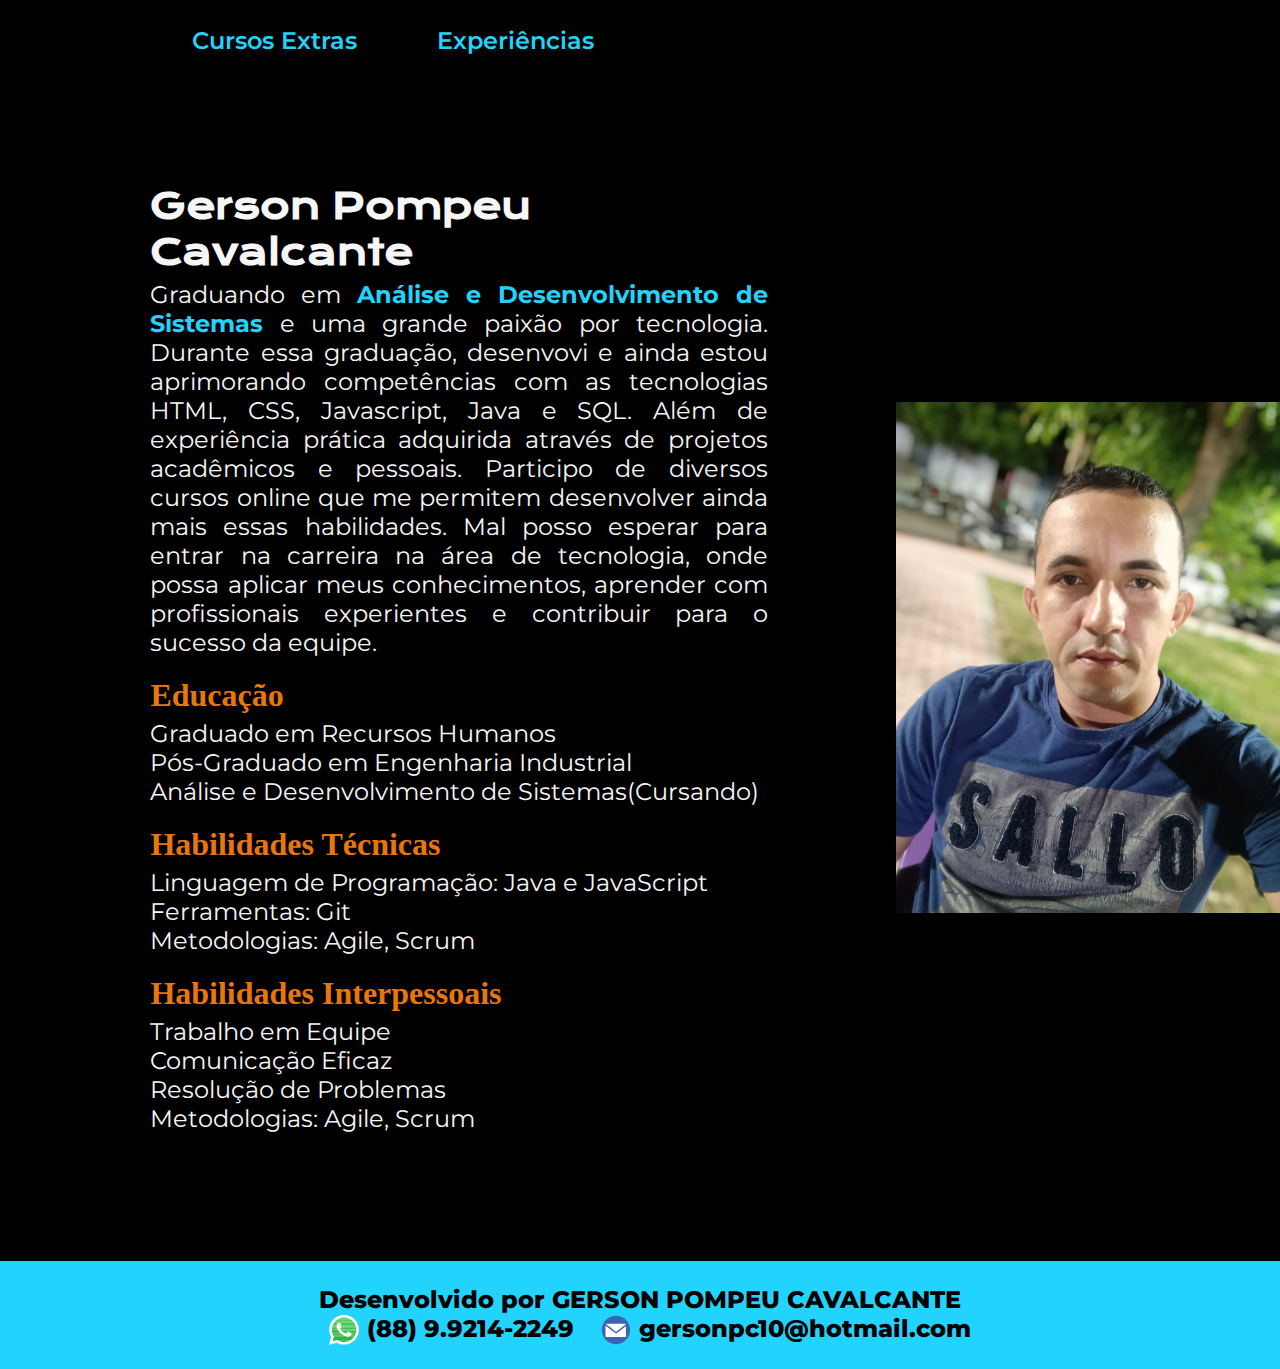
==== index.html @ 455a3da0 "projeto inicial" ====
<!DOCTYPE html>
<html lang="pt-br">
<head>
    <meta charset="UTF-8">
    <meta name="viewport" content="width=device-width, initial-scale=1.0">
    <title>Portfólio</title>
    <link rel="stylesheet" href="style.css">
</head>
<body>
    <header class="cabecalho">
        <nav class="cabecalho_menu">
            <a class="cabecalho_menu_link" href="./cursos/cursos.html">Cursos Extras</a>
            <a class="cabecalho_menu_link">Experiências</a>
            
            
        </nav>
    </header>
    <main class="apresentacao" > 
        <section class="apresentacao_conteudo"></section>
            <div class="apresentacao_conteudo_secao">    
                <h1 class="apresentacao_conteudo_titulo">Gerson Pompeu Cavalcante</h1>
                
                <div class="apresentacao_conteudo_curriculo">
                    <p class="apresentacao_conteudo_texto">Graduando em <strong class="destaque_curso">Análise e Desenvolvimento de Sistemas</strong> e uma grande paixão por tecnologia. Durante essa graduação, desenvovi e ainda estou aprimorando competências com as tecnologias HTML, CSS, Javascript, Java e SQL. Além de experiência prática adquirida através de projetos acadêmicos e pessoais. Participo de diversos cursos online que me permitem desenvolver ainda mais essas habilidades. Mal posso esperar para entrar na carreira na área de tecnologia, onde possa aplicar meus conhecimentos, aprender com profissionais experientes e contribuir para o sucesso da equipe.</p>
                    
                    <h2>Educação</h2>
                    <p class="apresentacao_conteudo_p">Graduado em Recursos Humanos</p>
                    <P class="apresentacao_conteudo_p">Pós-Graduado em Engenharia Industrial</P>
                    <P class="apresentacao_conteudo_p">Análise e Desenvolvimento de Sistemas(Cursando) </P>
                    
                    <h2>Habilidades Técnicas</h2>
                    <p class="apresentacao_conteudo_p">Linguagem de Programação: Java e JavaScript</p>
                    <p class="apresentacao_conteudo_p">Ferramentas: Git</p>
                    <p class="apresentacao_conteudo_p">Metodologias: Agile, Scrum</p>
                    
                    <h2>Habilidades Interpessoais</h2>
                    <p class="apresentacao_conteudo_p">Trabalho em Equipe</p>
                    <p class="apresentacao_conteudo_p">Comunicação Eficaz</p>
                    <p class="apresentacao_conteudo_p">Resolução de Problemas</p>
                    <p class="apresentacao_conteudo_p">Metodologias: Agile, Scrum</p>
                </div>
            </div>
            
            

        </section>
        <img class="apresentacao_imagem" src="./img/ImagemCapa.jpg" alt="Foto principal">



    </main>
    <footer class="rodape"> 
        Desenvolvido por GERSON POMPEU CAVALCANTE
        <p class="rodape_contato">
            
            <img src="./img/whatsapp.svg">
            (88) 9.9214-2249  
            <img src="./img/email.svg">
             gersonpc10@hotmail.com
        </p>
    </footer>
    
</body>
</html>
---- style.css ----
@import url('https://fonts.googleapis.com/css2?family=Krona+One&family=Montserrat:wght@400;600&display=swap');
:root{
    --cor-primaria: #000000;
    --cor-secundaria: #f6f6f6;
    --cor-tercearia: #22d4fd;
    --cor-hover: #272727;
    --fonte-primaria: 'Krona One', sans-serif;
    --fonte-secundaria: 'Montserrat', sans-serif;
    --fonte-tercearia:  #e9760a;

}
*{
    margin: 0;
    padding: 0;
    
}
body{
    box-sizing: border-box;
    background-color:  var(--cor-primaria);
    color: var(--cor-secundaria);
    min-height: 100vh;
    display: flex;
    flex-direction: column;
}
.cabecalho{
    padding: 2% 0% 0% 15% ;
}
.cabecalho_menu{
    display: flex;
    gap: 80px;
}
.cabecalho_menu_link{
    font-family: var(--fonte-secundaria);
    font-size: 1.5rem;
    font-weight: 600;
    color: var(--cor-tercearia);
    text-decoration: none;

}


.apresentacao{
    
    display: flex;
    align-items: center;
    justify-content: space-between;
}
.apresentacao_conteudo{
    width: 20%;
    display: flex;
    flex-direction: column;
    gap: 20px;
}
.apresentacao_conteudo_secao{
    padding: 10%;
    
}
.apresentacao_conteudo_titulo{
    font-size: 2.25rem;
    font-family: var(--fonte-primaria);
}
.subtitulo_destaque{
    color: var(--cor-tercearia);
    font-size: 1.5rem;
    margin-bottom: 20px;
    font-weight: 600;
}
.apresentacao_conteudo_texto{
    font-size: 1.5rem;
    font-family: var(--fonte-secundaria);
    text-align: justify;
    gap: 30px;
}
h1{
    margin-bottom: 5px;
    align-items: center;
    
    
}
.destaque_curso{
    color: var(--cor-tercearia);
    font-size: 1.5rem;
}
h2{
    font-size: 2.0rem;
    gap: 20px;
    margin-top: 20px;       /* Espaço acima do <h2> */
    margin-bottom: 5px;    /* Espaço abaixo do <h2> */
    color: var(--fonte-tercearia);

}
.apresentacao_conteudo_p{
    font-size: 1.5rem;
    font-family: var(--fonte-secundaria);
}
.apresentacao_imagem{
    width: 30%;     /* Ajuste a largura conforme necessário */
    height: auto;    /* Mantém a proporção da imagem */
}
.rodape{
    color: var(--cor-primaria);
    background-color: var(--cor-tercearia);
    padding: 24px;
    text-align: center;
    font-weight: 800;
    font-size: 1.5rem;
    font-family: var(--fonte-secundaria);
    
}
.rodape_contato img{
    width: 30px;        /* Ajuste da largura */
    height: auto;        /* Mantém a proporção da imagem */
    margin-right: 1px;
    margin-left: 20px;
    vertical-align: middle; 
    
        }

@media(max-width: 1200px){
    .cabecalho{
        padding: 10%;}
    .cabecalho_menu{
        justify-content: center;
    }    
    .apresentacao{
        flex-direction: column-reverse;
        padding: 5%;
    }
    .apresentacao_conteudo{
        width: auto;
    }
}
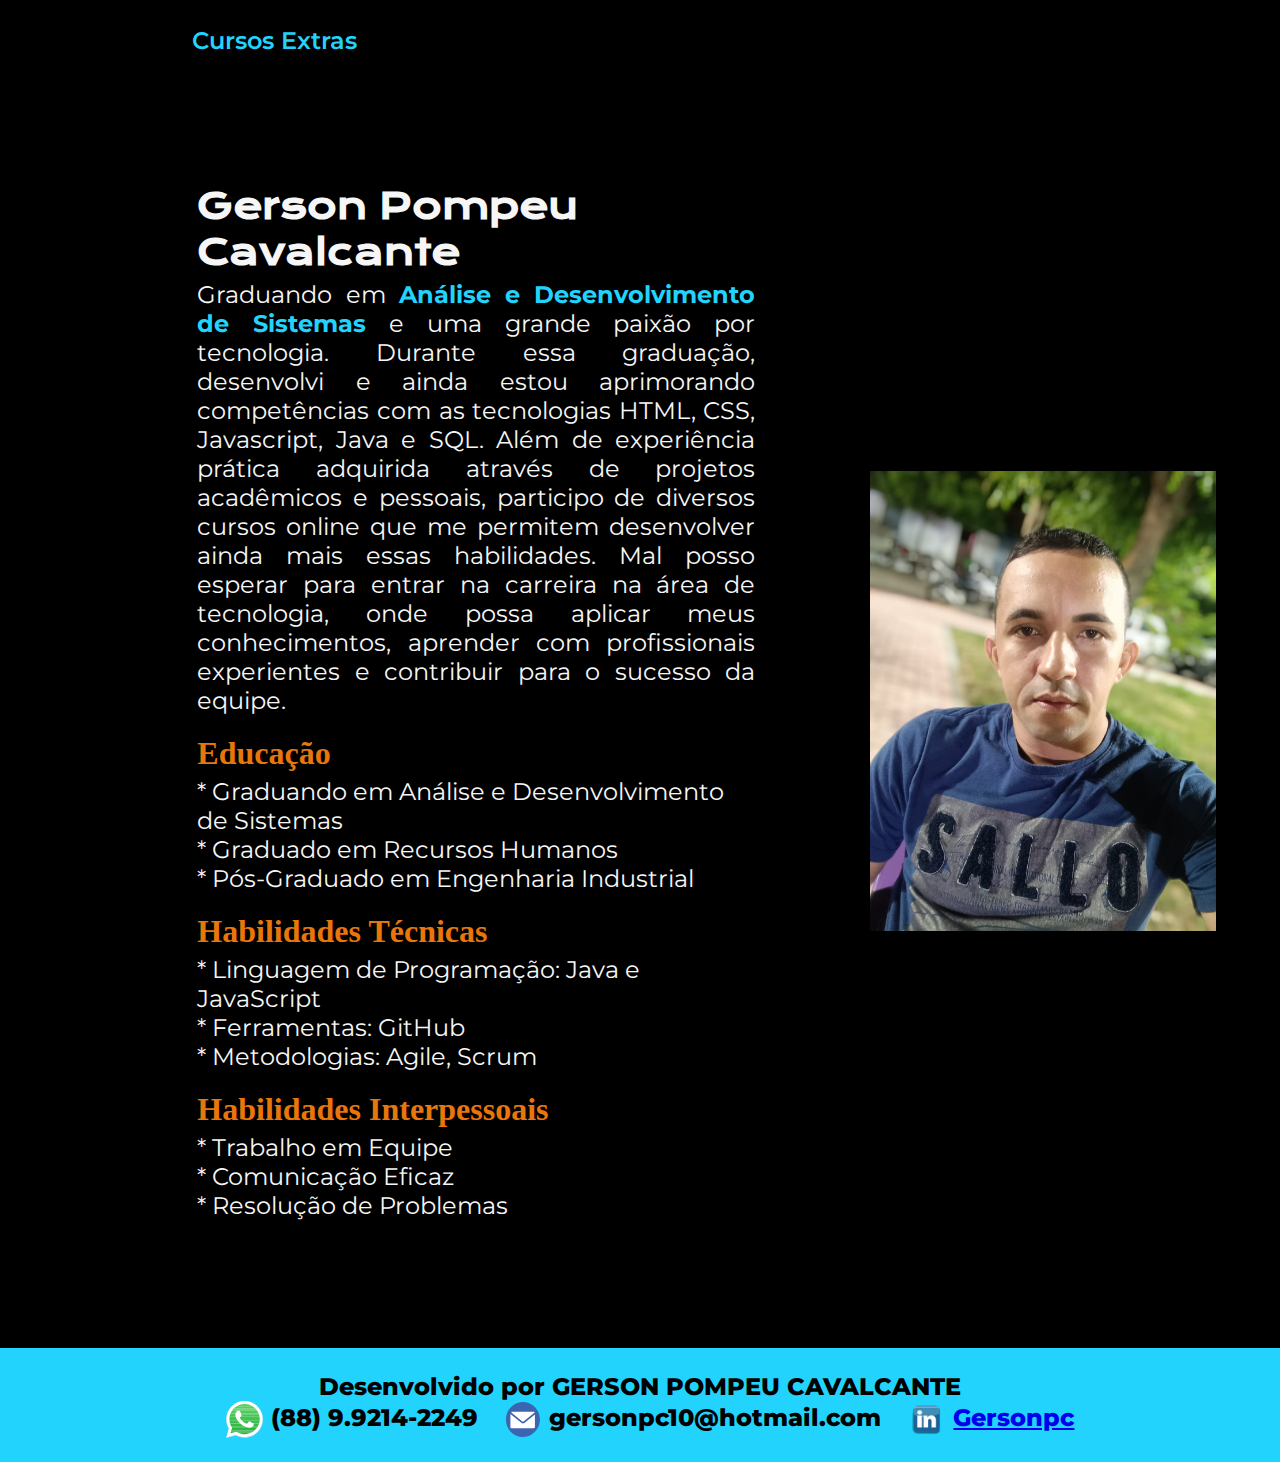
==== commit 51c0d2c5: "atualização 26.09" ====
--- a/index.html
+++ b/index.html
@@ -10,7 +10,7 @@
     <header class="cabecalho">
         <nav class="cabecalho_menu">
             <a class="cabecalho_menu_link" href="./cursos/cursos.html">Cursos Extras</a>
-            <a class="cabecalho_menu_link">Experiências</a>
+           <!-- <a class="cabecalho_menu_link">Experiências</a> -->
             
             
         </nav>
@@ -21,23 +21,24 @@
                 <h1 class="apresentacao_conteudo_titulo">Gerson Pompeu Cavalcante</h1>
                 
                 <div class="apresentacao_conteudo_curriculo">
-                    <p class="apresentacao_conteudo_texto">Graduando em <strong class="destaque_curso">Análise e Desenvolvimento de Sistemas</strong> e uma grande paixão por tecnologia. Durante essa graduação, desenvovi e ainda estou aprimorando competências com as tecnologias HTML, CSS, Javascript, Java e SQL. Além de experiência prática adquirida através de projetos acadêmicos e pessoais. Participo de diversos cursos online que me permitem desenvolver ainda mais essas habilidades. Mal posso esperar para entrar na carreira na área de tecnologia, onde possa aplicar meus conhecimentos, aprender com profissionais experientes e contribuir para o sucesso da equipe.</p>
+                    <p class="apresentacao_conteudo_texto">Graduando em <strong class="destaque_curso">Análise e Desenvolvimento de Sistemas</strong> e uma grande paixão por tecnologia. Durante essa graduação, desenvolvi e ainda estou aprimorando competências com as tecnologias HTML, CSS, Javascript, Java e SQL. Além de experiência prática adquirida através de projetos acadêmicos e pessoais, participo de diversos cursos online que me permitem desenvolver ainda mais essas habilidades. Mal posso esperar para entrar na carreira na área de tecnologia, onde possa aplicar meus conhecimentos, aprender com profissionais experientes e contribuir para o sucesso da equipe.</p>
                     
                     <h2>Educação</h2>
-                    <p class="apresentacao_conteudo_p">Graduado em Recursos Humanos</p>
-                    <P class="apresentacao_conteudo_p">Pós-Graduado em Engenharia Industrial</P>
-                    <P class="apresentacao_conteudo_p">Análise e Desenvolvimento de Sistemas(Cursando) </P>
+                    <P class="apresentacao_conteudo_p">* Graduando em Análise e Desenvolvimento de Sistemas </P>
+                    <p class="apresentacao_conteudo_p">* Graduado em Recursos Humanos</p>
+                    <P class="apresentacao_conteudo_p">* Pós-Graduado em Engenharia Industrial</P>
+                    
                     
                     <h2>Habilidades Técnicas</h2>
-                    <p class="apresentacao_conteudo_p">Linguagem de Programação: Java e JavaScript</p>
-                    <p class="apresentacao_conteudo_p">Ferramentas: Git</p>
-                    <p class="apresentacao_conteudo_p">Metodologias: Agile, Scrum</p>
+                    <p class="apresentacao_conteudo_p">* Linguagem de Programação: Java e JavaScript</p>
+                    <p class="apresentacao_conteudo_p">* Ferramentas: GitHub</p>
+                    <p class="apresentacao_conteudo_p">* Metodologias: Agile, Scrum</p>
                     
                     <h2>Habilidades Interpessoais</h2>
-                    <p class="apresentacao_conteudo_p">Trabalho em Equipe</p>
-                    <p class="apresentacao_conteudo_p">Comunicação Eficaz</p>
-                    <p class="apresentacao_conteudo_p">Resolução de Problemas</p>
-                    <p class="apresentacao_conteudo_p">Metodologias: Agile, Scrum</p>
+                    <p class="apresentacao_conteudo_p">* Trabalho em Equipe</p>
+                    <p class="apresentacao_conteudo_p">* Comunicação Eficaz</p>
+                    <p class="apresentacao_conteudo_p">* Resolução de Problemas</p>
+                    
                 </div>
             </div>
             
@@ -52,11 +53,12 @@
     <footer class="rodape"> 
         Desenvolvido por GERSON POMPEU CAVALCANTE
         <p class="rodape_contato">
-            
             <img src="./img/whatsapp.svg">
             (88) 9.9214-2249  
             <img src="./img/email.svg">
              gersonpc10@hotmail.com
+             <img src="./img/linkedin-logo.png">             
+             <a class="rodape_contato" href="https://www.linkedin.com/in/gersonpc/">Gersonpc</a>
         </p>
     </footer>
     
--- a/style.css
+++ b/style.css
@@ -21,6 +21,8 @@
     min-height: 100vh;
     display: flex;
     flex-direction: column;
+    margin-bottom: 0px;
+    
 }
 .cabecalho{
     padding: 2% 0% 0% 15% ;
@@ -40,7 +42,7 @@
 
 
 .apresentacao{
-    
+    padding: 1% 5%;
     display: flex;
     align-items: center;
     justify-content: space-between;
@@ -100,7 +102,7 @@
 .rodape{
     color: var(--cor-primaria);
     background-color: var(--cor-tercearia);
-    padding: 24px;
+    padding: 1.5rem;
     text-align: center;
     font-weight: 800;
     font-size: 1.5rem;
@@ -108,7 +110,7 @@
     
 }
 .rodape_contato img{
-    width: 30px;        /* Ajuste da largura */
+    width: 3%;        /* Ajuste da largura */
     height: auto;        /* Mantém a proporção da imagem */
     margin-right: 1px;
     margin-left: 20px;
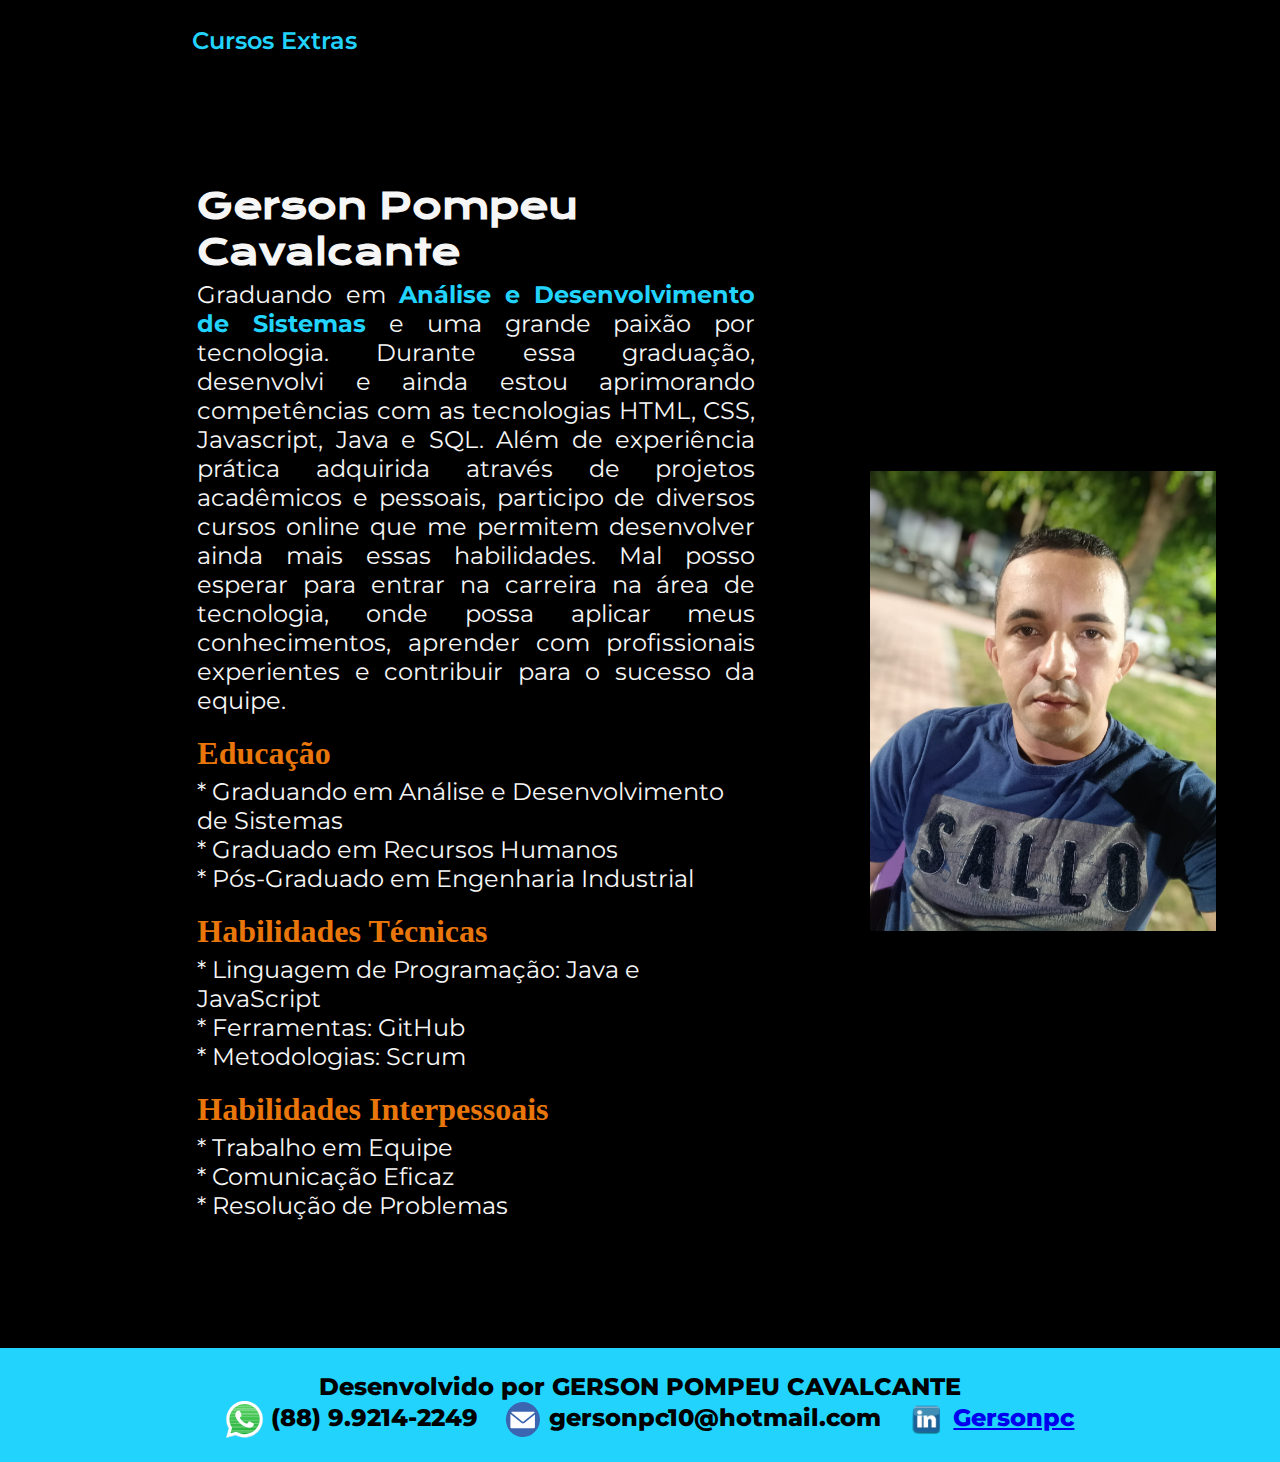
==== commit f5c81007: "atualização 15.10" ====
--- a/index.html
+++ b/index.html
@@ -3,6 +3,7 @@
 <head>
     <meta charset="UTF-8">
     <meta name="viewport" content="width=device-width, initial-scale=1.0">
+    <link rel="shortcut icon" href="/img/favicon.ico" type="image/x-icon">
     <title>Portfólio</title>
     <link rel="stylesheet" href="style.css">
 </head>
@@ -32,7 +33,7 @@
                     <h2>Habilidades Técnicas</h2>
                     <p class="apresentacao_conteudo_p">* Linguagem de Programação: Java e JavaScript</p>
                     <p class="apresentacao_conteudo_p">* Ferramentas: GitHub</p>
-                    <p class="apresentacao_conteudo_p">* Metodologias: Agile, Scrum</p>
+                    <p class="apresentacao_conteudo_p">* Metodologias: Scrum</p>
                     
                     <h2>Habilidades Interpessoais</h2>
                     <p class="apresentacao_conteudo_p">* Trabalho em Equipe</p>
